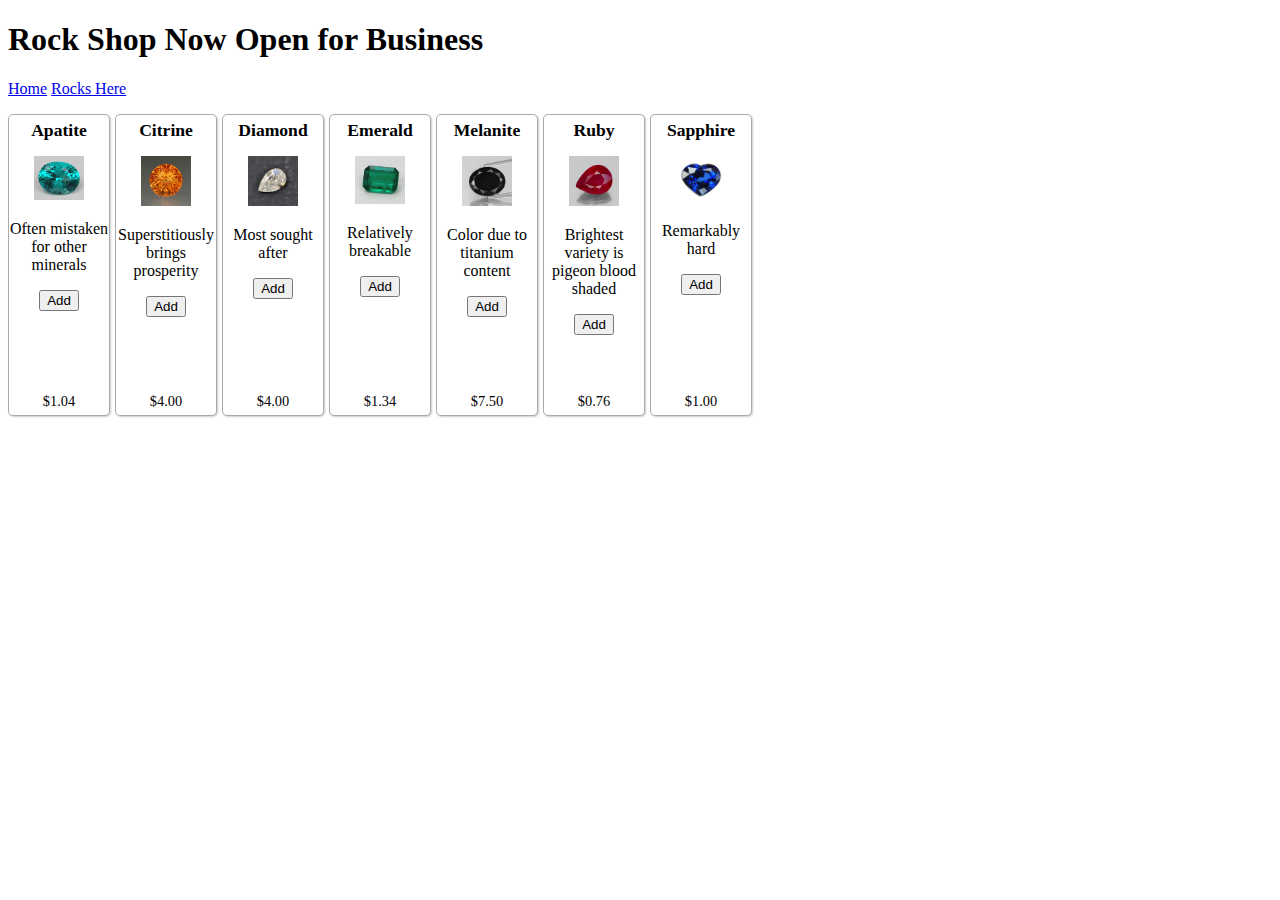
==== index.html @ 49f30874 "commit to submit" ====
<!DOCTYPE html>
<html lang="en">

<head>
    <meta charset="UTF-8">
    <meta name="viewport" content="width=device-width, initial-scale=1.0">
    <meta http-equiv="X-UA-Compatible" content="ie=edge">
    <link rel="stylesheet" href="../common/main.css">
    <link rel="stylesheet" href="./products/products.css">
    <title>Hot Rocks for Sale!</title>
</head>

<body>
    <header>
        <h1>Rock Shop Now Open for Business</h1>
        <nav>
            <a href="../">Home</a>
            <a href="products">Rocks Here</a>
        </nav>
    </header>

    <ul id="rocks">
    </ul>

    <script type="module" src="products/products.js"></script>
</body>

</html>
---- products/products.css ----
#rocks {
    padding: 0;
    display: flex;
    flex-wrap: wrap;
}

#rocks li {
    list-style: none;
    position: relative;
    background: white;
    border: 1px solid #aaa;
    border-radius: 5px;
    width: 100px;
    height: 300px;
    margin-right: 5px;
    margin-bottom: 5px;
    text-align: center;
    box-shadow: 1px 1px 2px #ccc;
    transition: transform 200ms ease-in-out;
}

#rocks li:hover {
    box-shadow: 2px 2px 3px #bbb;
    transform: translate3d(-1px, -1px, 0);
}

#rocks li h3 {
    font-size: 1.1rem;
    margin: 5px;
}

#rocks li img {
    width: 50%;
    margin-top: 10px;
}

.price {
    font-size: 0.9rem;
    position: absolute;
    bottom: 0;
    left: 0; 
    right: 0;
    margin-bottom: 5px;
    display: flex;
    justify-content: space-evenly;
    align-items: center;
}

.price button {
    transition: color 200ms ease-in-out;
}
.price button:hover {
    background: #aaa;
    color: white;
}
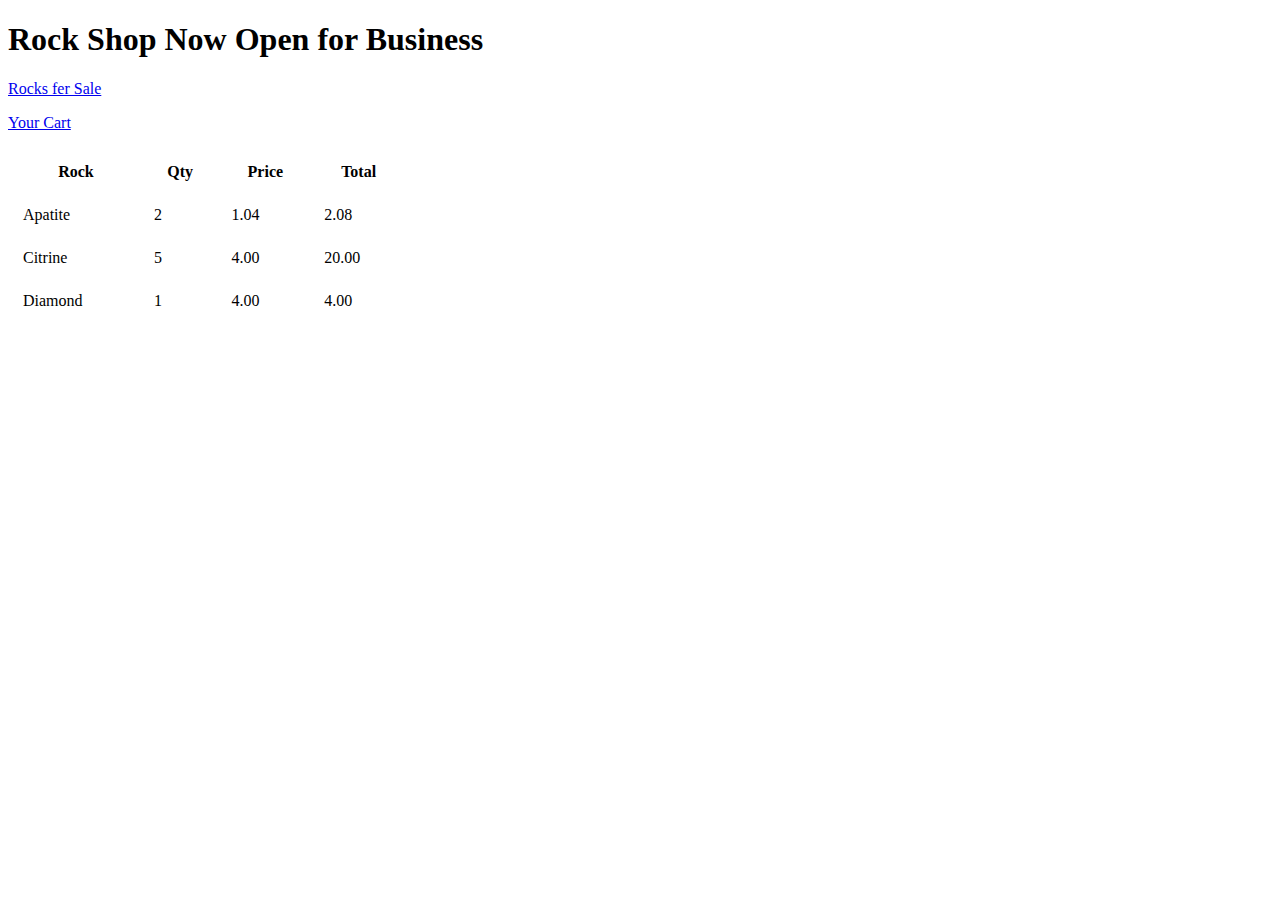
==== commit eb2320e7: "commit to resubmit morning lab and to complete step one of second day" ====
--- a/index.html
+++ b/index.html
@@ -1,28 +1,51 @@
 <!DOCTYPE html>
 <html lang="en">
-
 <head>
     <meta charset="UTF-8">
     <meta name="viewport" content="width=device-width, initial-scale=1.0">
-    <meta http-equiv="X-UA-Compatible" content="ie=edge">
-    <link rel="stylesheet" href="../common/main.css">
-    <link rel="stylesheet" href="./products/products.css">
     <title>Hot Rocks for Sale!</title>
 </head>
+    <body>
+        <header>
+            <h1>Rock Shop Now Open for Business</h1>
+        </header>
 
-<body>
-    <header>
-        <h1>Rock Shop Now Open for Business</h1>
-        <nav>
-            <a href="../">Home</a>
-            <a href="products">Rocks Here</a>
-        </nav>
-    </header>
-
-    <ul id="rocks">
-    </ul>
-
-    <script type="module" src="products/products.js"></script>
-</body>
-
+        <main>
+            <section class="centered">
+                <p>
+                    <a href="products">Rocks fer Sale</a>
+                </p>
+                <p>
+                    <a href="shopping-cart">Your Cart</a>
+                </p>
+            </section>
+        </main>
+        <table width="400" cellpadding="10" cellspacing="5">
+            <tr>
+                <th>Rock</th>
+                <th>Qty</th>
+                <th>Price</th>
+                <th>Total</th>    
+            </tr>
+            <tr>
+                <td>Apatite</td>
+                <td>2</td>
+                <td>1.04</td>
+                <td>2.08</td>
+            </tr>
+            <tr>
+                <td>Citrine</td>
+                <td>5</td>
+                <td>4.00</td>
+                <td>20.00</td>
+            </tr>
+            <tr>
+                <td>Diamond</td>
+                <td>1</td>
+                <td>4.00</td>
+                <td>4.00</td>
+            </tr>
+        </table>
+        
+    </body>
 </html>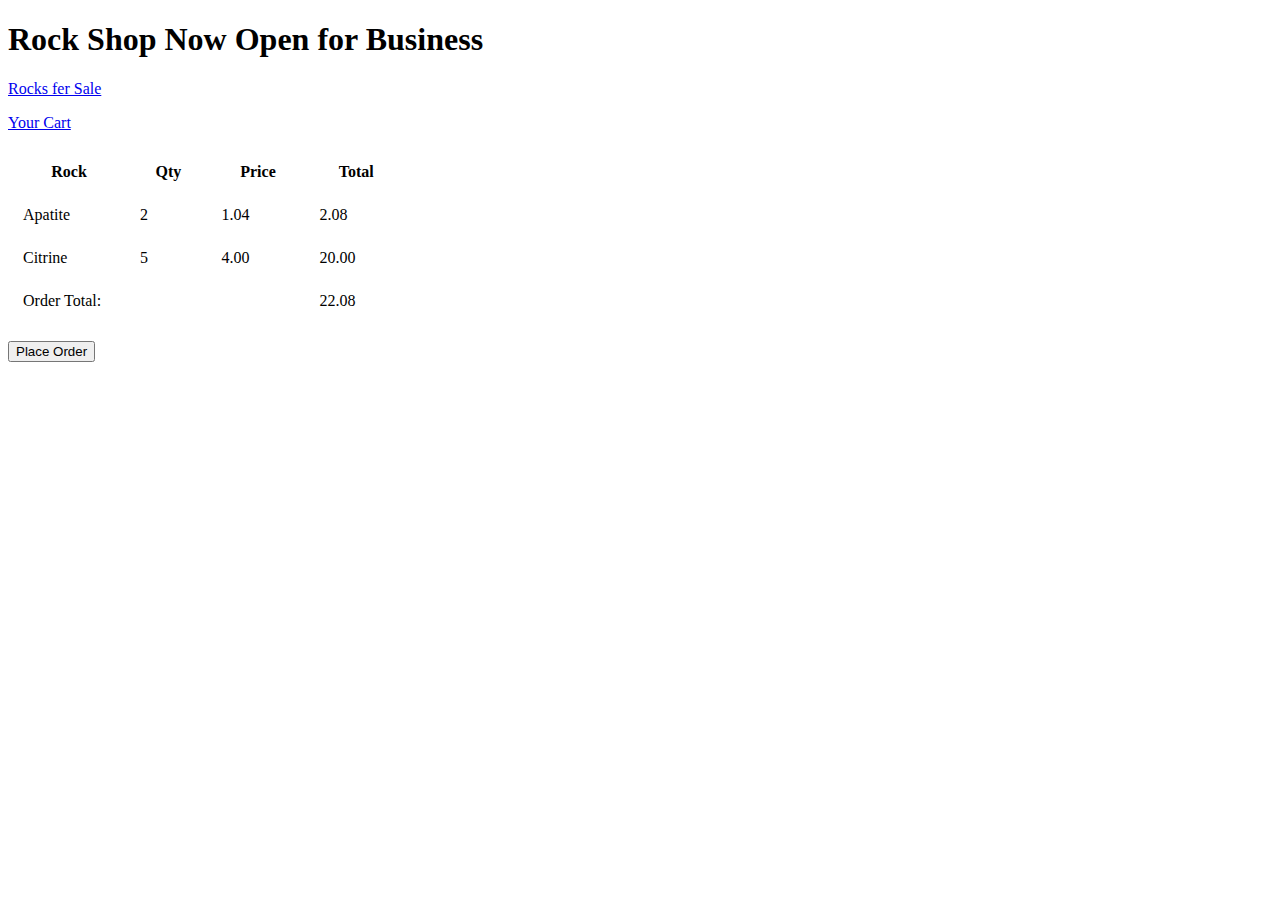
==== commit 0cd9b8a4: "commit upon completion of cart data" ====
--- a/index.html
+++ b/index.html
@@ -1,9 +1,12 @@
 <!DOCTYPE html>
 <html lang="en">
+
 <head>
     <meta charset="UTF-8">
     <meta name="viewport" content="width=device-width, initial-scale=1.0">
     <title>Hot Rocks for Sale!</title>
+    <link rel="stylesheet" href="common/main.css">
+
 </head>
     <body>
         <header>
@@ -19,33 +22,42 @@
                     <a href="shopping-cart">Your Cart</a>
                 </p>
             </section>
+        
+            <table width="400" cellpadding="10" cellspacing="5">
+                <thead>    
+                    <tr>
+                        <th>Rock</th>
+                        <th>Qty</th>
+                        <th>Price</th>
+                        <th>Total</th>    
+                    </tr>
+                </thead>
+                <tbody>
+                    <tr>
+                        <td>Apatite</td>
+                        <td>2</td>
+                        <td>1.04</td>
+                        <td>2.08</td>
+                    </tr>
+                    <tr>
+                        <td>Citrine</td>
+                        <td>5</td>
+                        <td>4.00</td>
+                        <td>20.00</td>
+                    </tr>
+                </tbody>
+                <tfoot>
+                    <tr>
+                        <td colspan="3">Order Total:</td>
+                        <td>22.08</td>
+                    </tr>
+                </tfoot>
+            </table>
+
+            <p class="order-container">
+                <button>Place Order</button>
+            </p>
+        
         </main>
-        <table width="400" cellpadding="10" cellspacing="5">
-            <tr>
-                <th>Rock</th>
-                <th>Qty</th>
-                <th>Price</th>
-                <th>Total</th>    
-            </tr>
-            <tr>
-                <td>Apatite</td>
-                <td>2</td>
-                <td>1.04</td>
-                <td>2.08</td>
-            </tr>
-            <tr>
-                <td>Citrine</td>
-                <td>5</td>
-                <td>4.00</td>
-                <td>20.00</td>
-            </tr>
-            <tr>
-                <td>Diamond</td>
-                <td>1</td>
-                <td>4.00</td>
-                <td>4.00</td>
-            </tr>
-        </table>
-        
     </body>
 </html>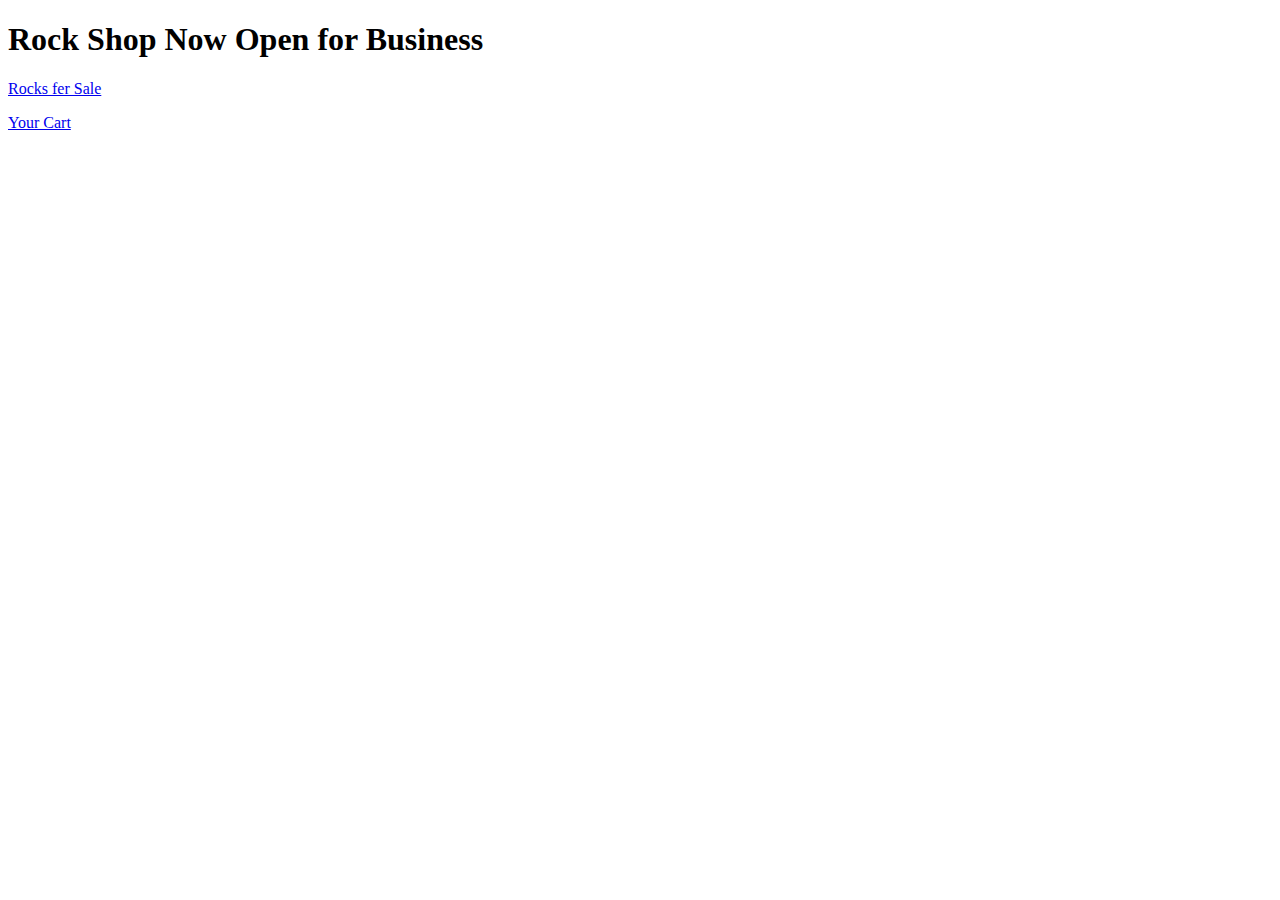
==== commit f80d47af: "commit to submit almost through step 5" ====
--- a/index.html
+++ b/index.html
@@ -23,7 +23,7 @@
                 </p>
             </section>
         
-            <table width="400" cellpadding="10" cellspacing="5">
+            <!-- <table width="400" cellpadding="10" cellspacing="5">
                 <thead>    
                     <tr>
                         <th>Rock</th>
@@ -48,7 +48,9 @@
                 </tbody>
                 <tfoot>
                     <tr>
-                        <td colspan="3">Order Total:</td>
+                        <td></td>
+                        <td></td>
+                        <td>Order Total:</td>
                         <td>22.08</td>
                     </tr>
                 </tfoot>
@@ -56,7 +58,7 @@
 
             <p class="order-container">
                 <button>Place Order</button>
-            </p>
+            </p> -->
         
         </main>
     </body>
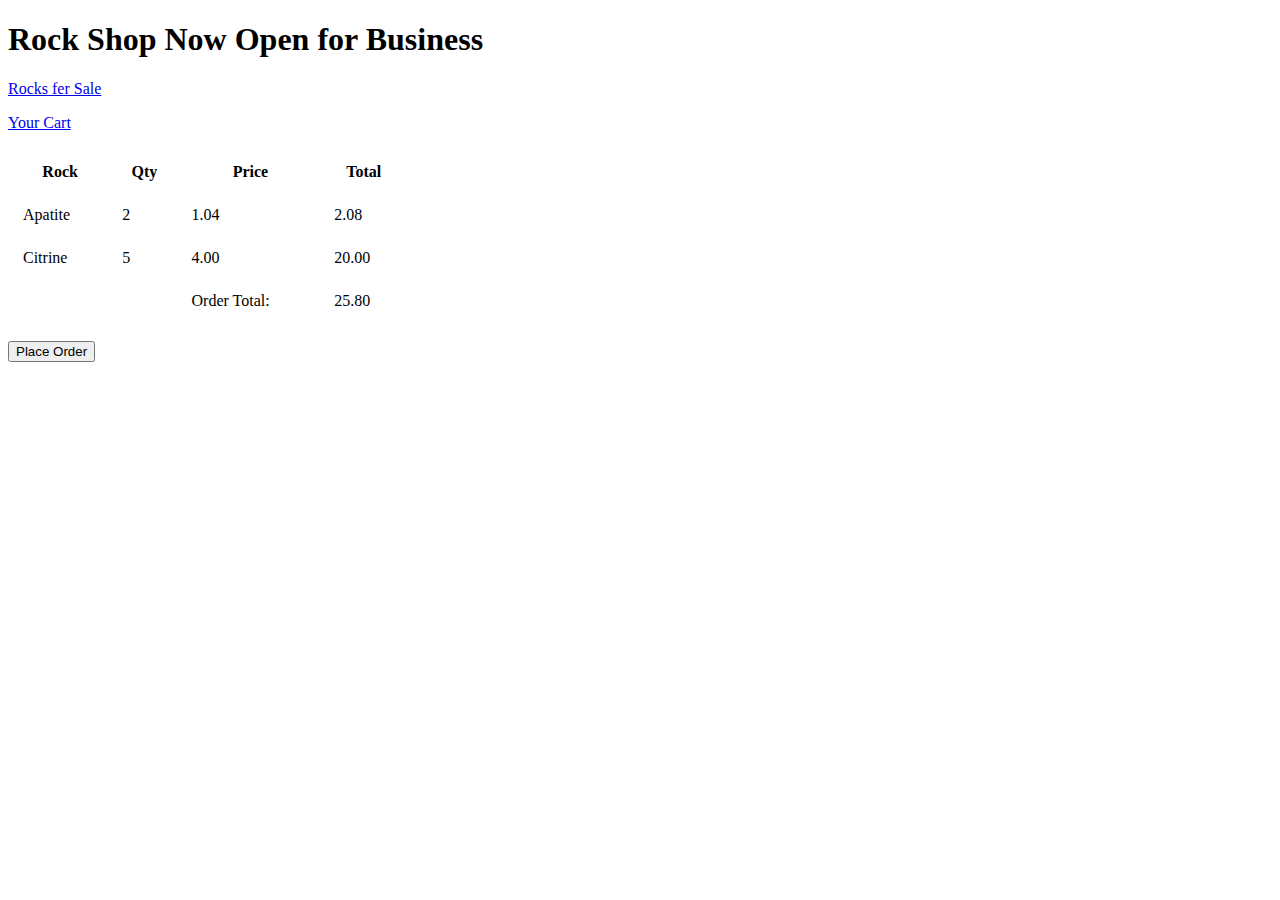
==== commit ac7ff598: "commit complete through final step" ====
--- a/index.html
+++ b/index.html
@@ -23,7 +23,7 @@
                 </p>
             </section>
         
-            <!-- <table width="400" cellpadding="10" cellspacing="5">
+            <table width="400" cellpadding="10" cellspacing="5">
                 <thead>    
                     <tr>
                         <th>Rock</th>
@@ -50,15 +50,15 @@
                     <tr>
                         <td></td>
                         <td></td>
-                        <td>Order Total:</td>
-                        <td>22.08</td>
+                        <td id="order-total-cell">Order Total:</td>
+                        <td>25.80</td>
                     </tr>
                 </tfoot>
             </table>
 
             <p class="order-container">
                 <button>Place Order</button>
-            </p> -->
+            </p>
         
         </main>
     </body>
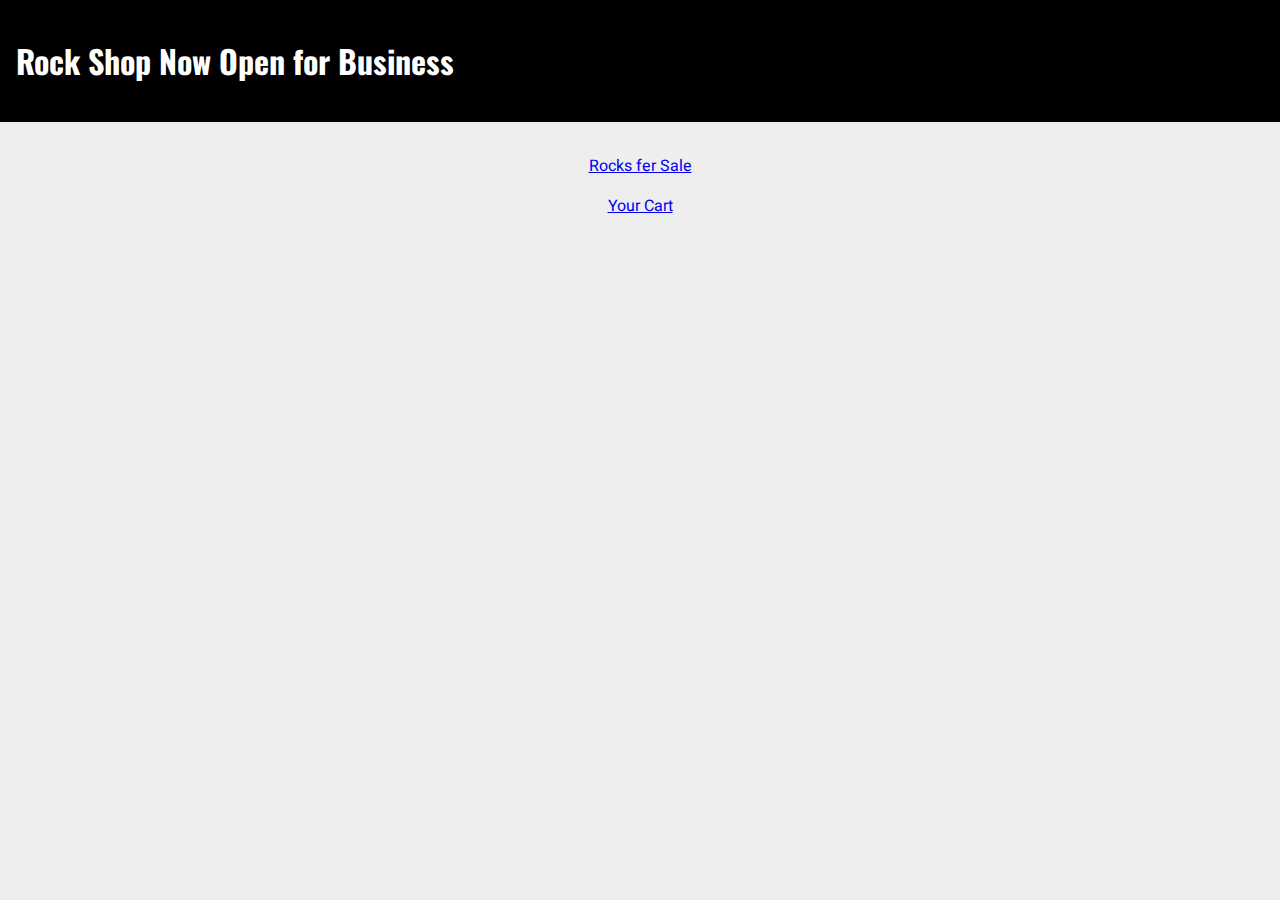
==== commit 7b014501: "commit to submit lab 08" ====
--- a/index.html
+++ b/index.html
@@ -8,58 +8,20 @@
     <link rel="stylesheet" href="common/main.css">
 
 </head>
-    <body>
-        <header>
-            <h1>Rock Shop Now Open for Business</h1>
-        </header>
+<body>
+    <header>
+        <h1>Rock Shop Now Open for Business</h1>
+    </header>
 
-        <main>
-            <section class="centered">
-                <p>
-                    <a href="products">Rocks fer Sale</a>
-                </p>
-                <p>
-                    <a href="shopping-cart">Your Cart</a>
-                </p>
-            </section>
-        
-            <table width="400" cellpadding="10" cellspacing="5">
-                <thead>    
-                    <tr>
-                        <th>Rock</th>
-                        <th>Qty</th>
-                        <th>Price</th>
-                        <th>Total</th>    
-                    </tr>
-                </thead>
-                <tbody>
-                    <tr>
-                        <td>Apatite</td>
-                        <td>2</td>
-                        <td>1.04</td>
-                        <td>2.08</td>
-                    </tr>
-                    <tr>
-                        <td>Citrine</td>
-                        <td>5</td>
-                        <td>4.00</td>
-                        <td>20.00</td>
-                    </tr>
-                </tbody>
-                <tfoot>
-                    <tr>
-                        <td></td>
-                        <td></td>
-                        <td id="order-total-cell">Order Total:</td>
-                        <td>25.80</td>
-                    </tr>
-                </tfoot>
-            </table>
-
-            <p class="order-container">
-                <button>Place Order</button>
+    <main>
+        <section class="centered">
+            <p>
+                <a href="products">Rocks fer Sale</a>
             </p>
-        
-        </main>
-    </body>
+            <p>
+                <a href="shopping-cart">Your Cart</a>
+            </p>
+        </section>
+    </main>
+</body>
 </html>--- a/common/main.css
+++ b/common/main.css
@@ -0,0 +1,48 @@
+@import url('https://fonts.googleapis.com/css?family=Heebo|Oswald');
+
+* {
+    box-sizing: border-box;
+}
+
+body {
+    font-family: 'Heebo', sans-serif;
+    background: #eee;
+    margin: 0;
+}
+
+header {
+    display: flex;
+    justify-content: space-between;
+    align-items: center;
+    background: black;
+    color: white;
+}
+
+header nav a {
+    color: white;
+    border: 1px solid white;
+    padding: 8px 16px;
+    text-decoration: none;
+    transition: color 200ms ease-in;
+}
+
+header nav a:hover {
+    color: coral;
+    border: 1px solid coral;
+}
+
+header, main {
+    padding: 16px;
+}
+
+h1 {
+    font-family: 'Oswald';
+}
+
+.hidden {
+    display: none;
+}
+
+.centered {
+    text-align: center;
+}
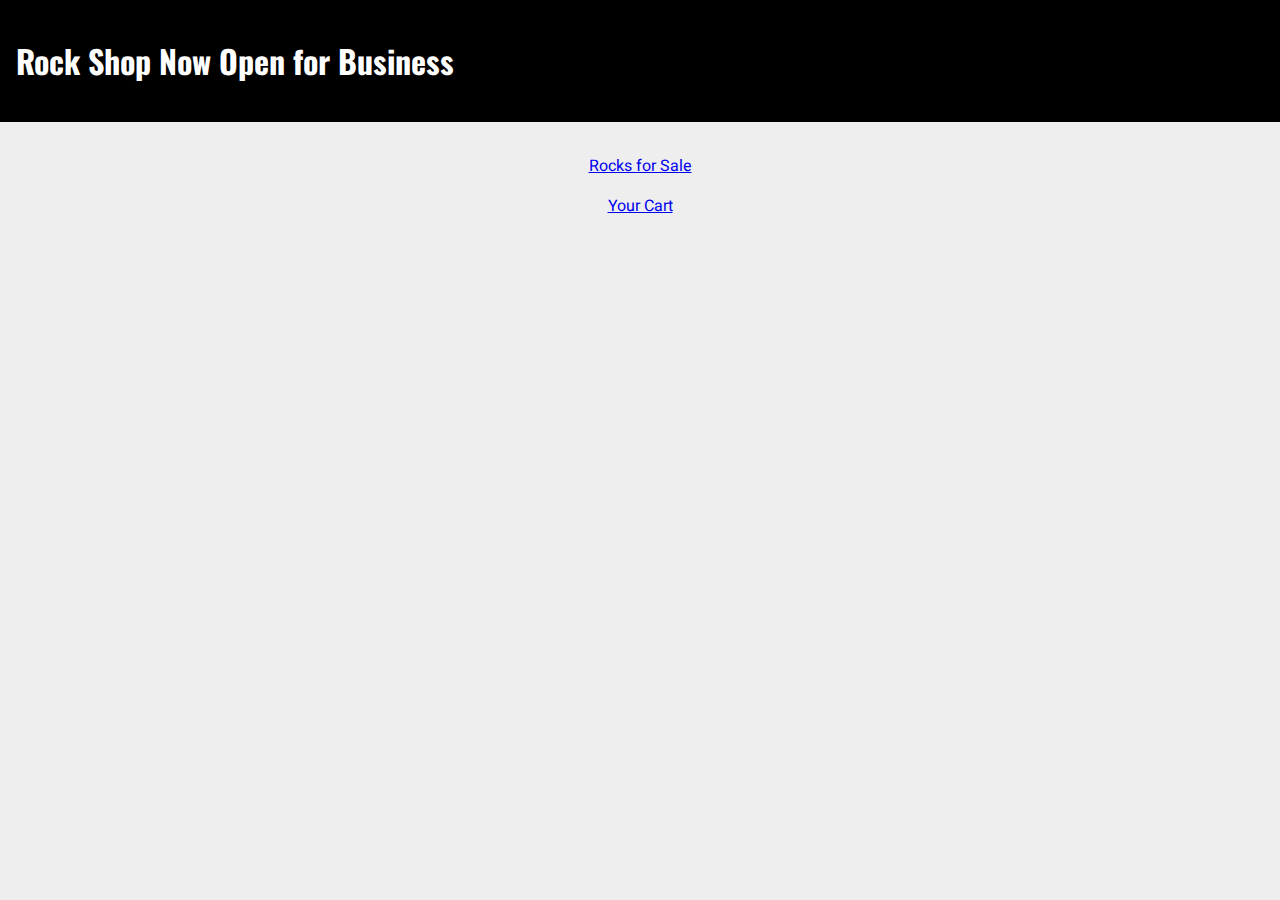
==== commit 968f9eda: "commit with edits to hopefully pass travis" ====
--- a/index.html
+++ b/index.html
@@ -16,7 +16,7 @@
     <main>
         <section class="centered">
             <p>
-                <a href="products">Rocks fer Sale</a>
+                <a href="products">Rocks for Sale</a>
             </p>
             <p>
                 <a href="shopping-cart">Your Cart</a>
